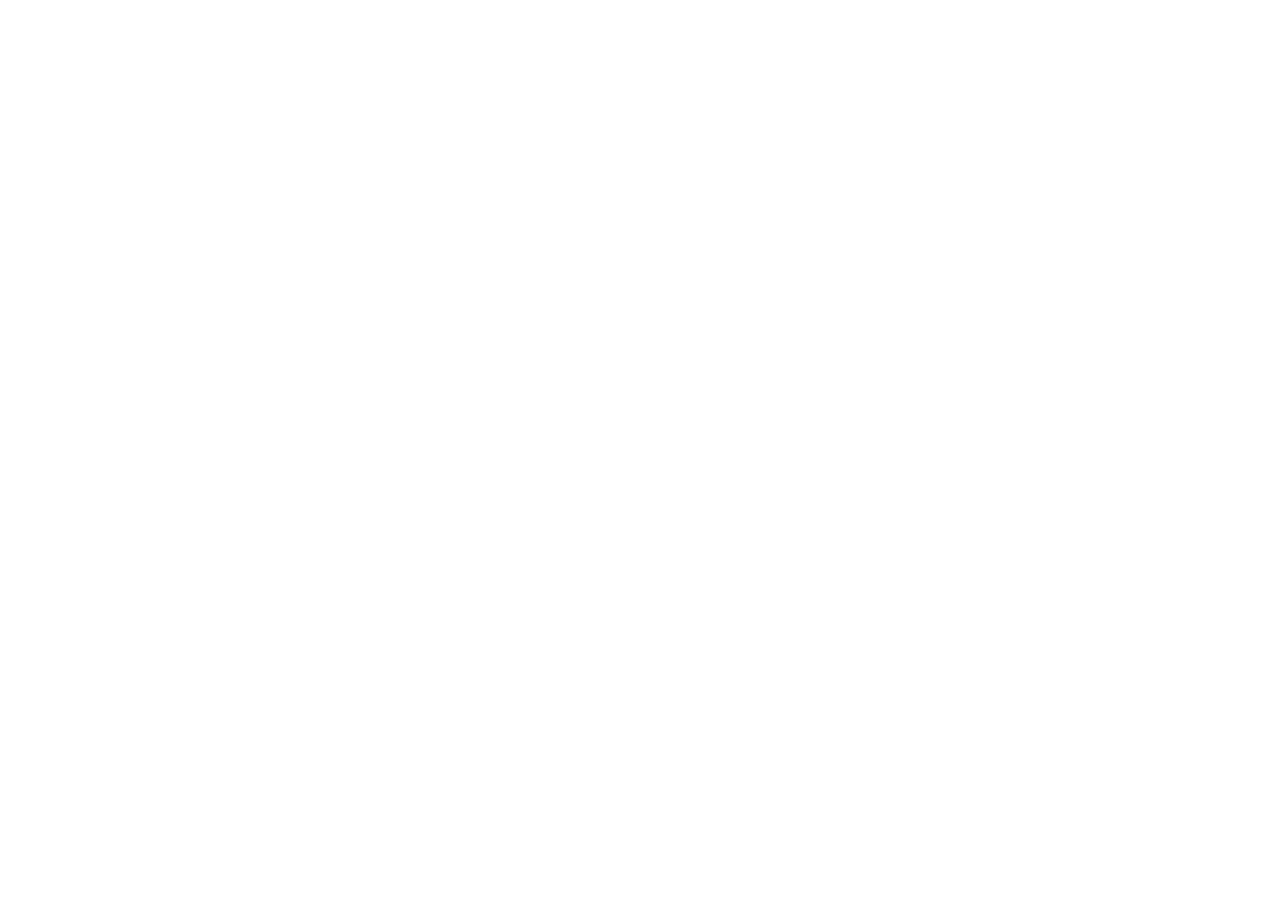
==== index.html @ 48589f7c "Corrigiendo string.html Aplicando las reglas aprendidas ayer." ====
<!DOCTYPE html>
<html> 
	<head>
		<title>Constructive & Co.</title>
		<meta http-equiv = "Content-Type" content= "text/html; charset= UTF-8" />
		<meta http-equiv = "author" content= "Maria De Los Angeles Guillen Diaz" />
		<link rel= "stylesheet" type= "text/css" href= "css/string.css" />
	</head>
	<body>
		<div class="wrapper">
			
			<script src="JavaScript/example.js"></script>
				
				
		</div>
	</body>
</html>
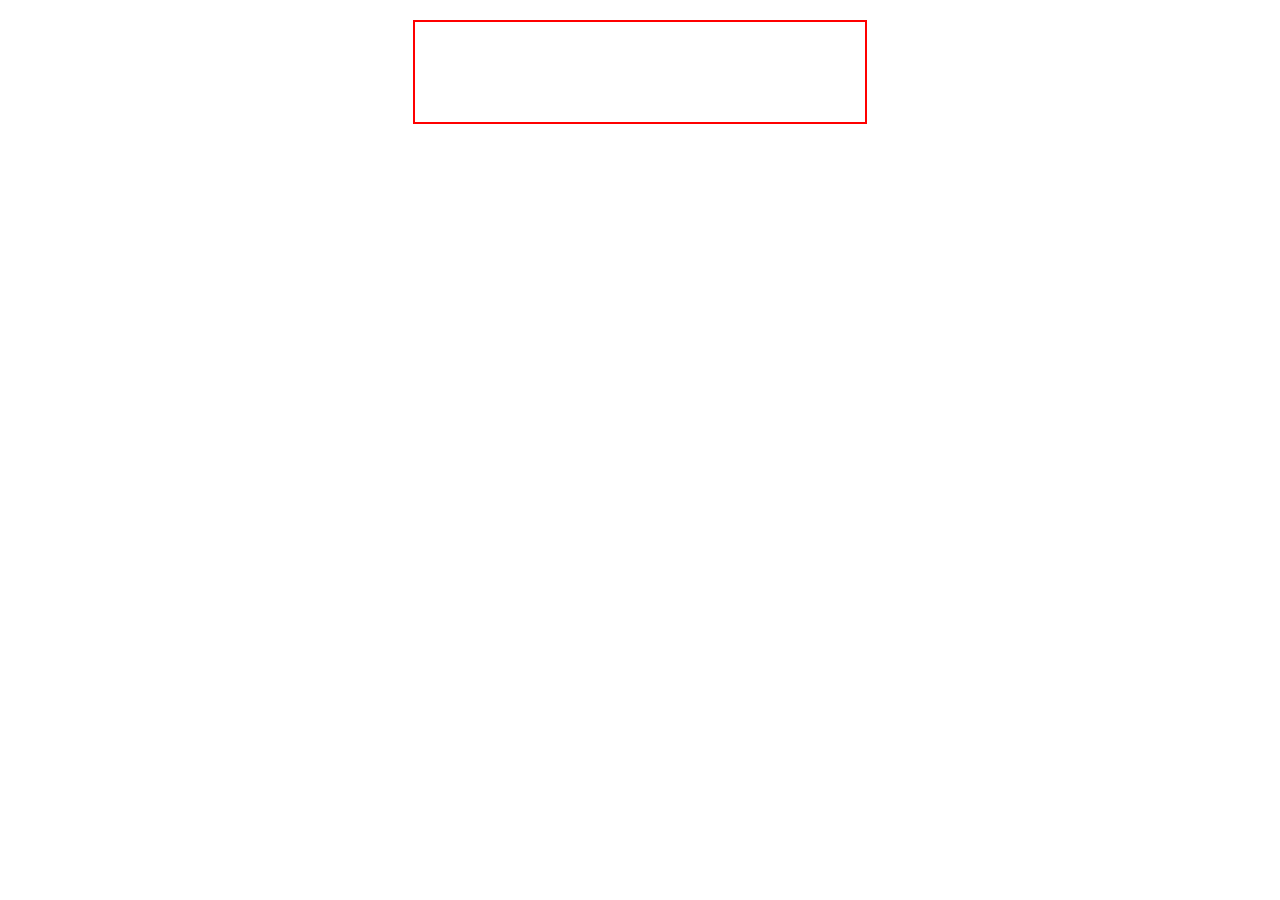
==== commit 7393150b: "Cambiando string.html por index.html Cambiando el nombre de la direccion html" ====
--- a/index.html
+++ b/index.html
@@ -4,7 +4,7 @@
 		<title>Constructive & Co.</title>
 		<meta http-equiv = "Content-Type" content= "text/html; charset= UTF-8" />
 		<meta http-equiv = "author" content= "Maria De Los Angeles Guillen Diaz" />
-		<link rel= "stylesheet" type= "text/css" href= "css/string.css" />
+		<link rel= "stylesheet" type= "text/css" href= "string.css" />
 	</head>
 	<body>
 		<div class="wrapper">
--- a/string.css
+++ b/string.css
@@ -0,0 +1,27 @@
+body{
+	background-image:url("../imagenes/comer.jpg");}
+#content{
+	width: 350px;
+	margin: 20px auto 20px auto;
+	border: 2px solid red;
+	background-color: white;
+	height: 80px;
+	text-align: center;}
+.intro{
+	background-color: #ffffff;
+	height: 80px;
+	font-size: 190%;
+	text-align: center;}
+h2{
+color: brown;}
+#nombre{
+	text-decoration: underline;}
+h1{
+	text-align: center;}
+.wrapper{
+	width: 450px;
+	margin: 20px auto 20px auto;
+	border: 2px solid red;
+	background-color: white;
+	height: 100px;
+	text-align: center;}
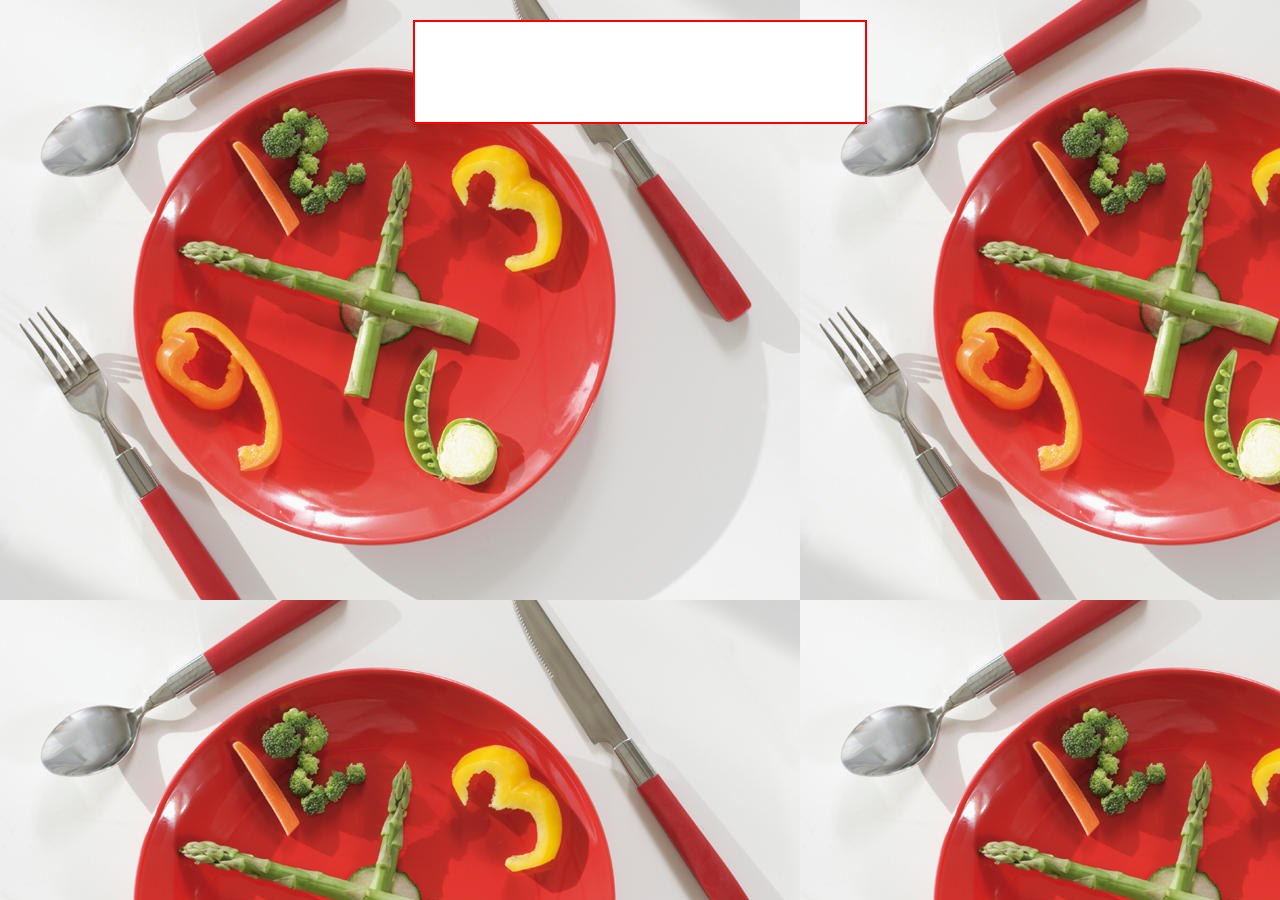
==== commit 04a8266f: "Agregando imagenes a string Corrigiendo algunos errores presentados anteriormente" ====
--- a/index.html
+++ b/index.html
@@ -9,7 +9,7 @@
 	<body>
 		<div class="wrapper">
 			
-			<script src="JavaScript/example.js"></script>
+			<script src="JavaScript/string.js"></script>
 				
 				
 		</div>
--- a/string.css
+++ b/string.css
@@ -1,5 +1,5 @@
 body{
-	background-image:url("../imagenes/comer.jpg");}
+	background-image:url("imagenes/comer.jpg");}
 #content{
 	width: 350px;
 	margin: 20px auto 20px auto;
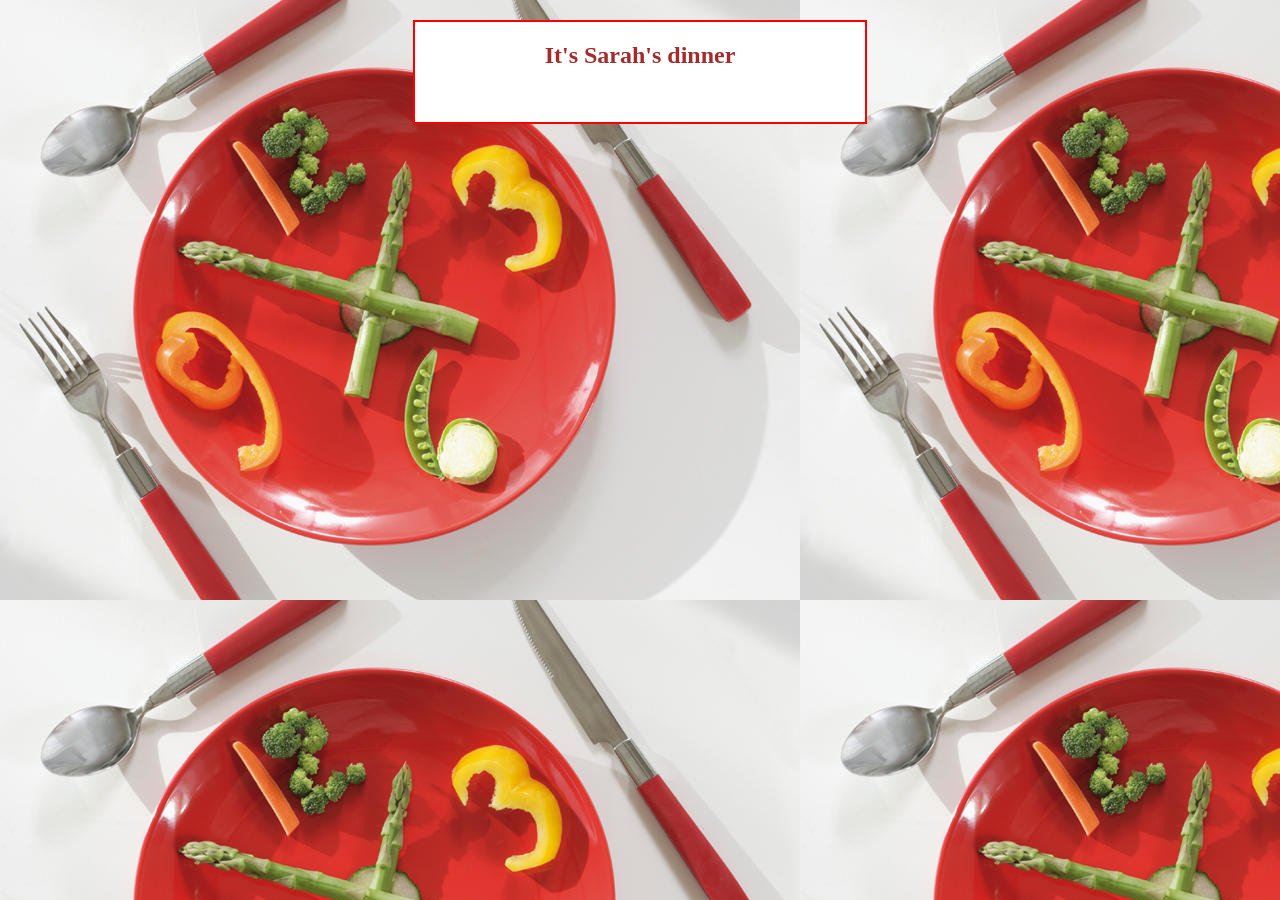
==== commit 558d25ed: "Corrigiendo errores con javaScript Agregando script" ====
--- a/index.html
+++ b/index.html
@@ -9,7 +9,7 @@
 	<body>
 		<div class="wrapper">
 			
-			<script src="JavaScript/string.js"></script>
+			<script src="string.js"></script>
 				
 				
 		</div>
